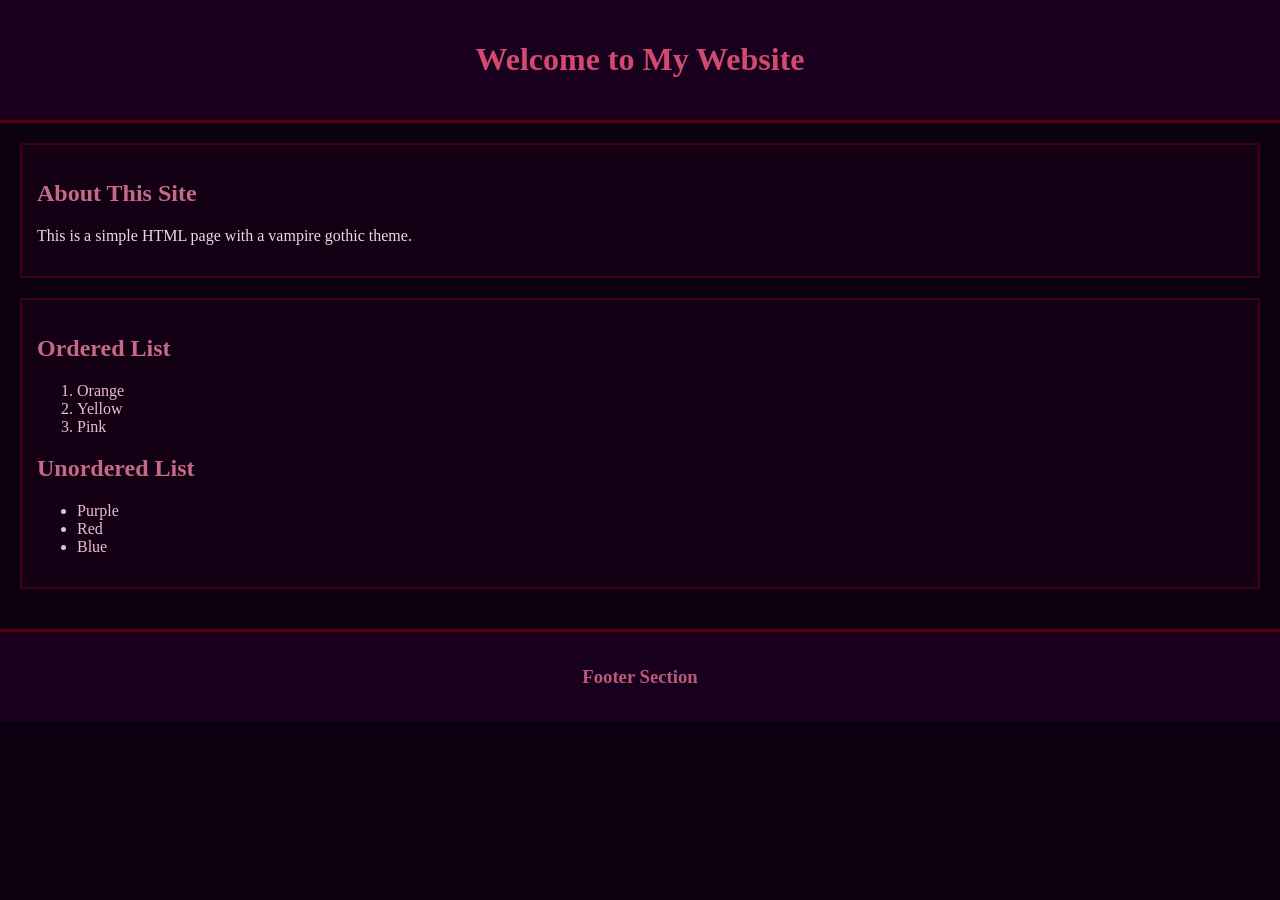
==== index.html @ 271f252b "Update index.html" ====
<!DOCTYPE html>
<html lang="en">

<!---------------------------------------------------------------------------
 
                      ,,
                     ,GG,
                     GIIG
                    Gl''lG
                   ;G'  'G;
                   GP    YG
                  oQ'    'Qo                 
   *TGGGGGGGGGGGGQQQ,    ,QQQGGGGGGGGGGGGP*   
      *TGo,        '*    *'        ,oGP*
         *TGo,      Phoebe        ,oGP*        
            *TGio,,        ,,oiGP*            
              ;GGT'        'TGG:
              GG'     ii     'GG             
             GG'     ,GG,     'GG             
            GG*     oGGGGo.    *GG            
           oG*   oGG*    *GGo.  *Go
          ;GG;oGG*          *GGo;GG;
         ,GGGT*                *TGGG,
         ""'                      '""

---------------------------------------------------------------------------->

<head>
    <title>Phoebe's Website</title>
    <meta charset="UTF-8">

    <style>

    body {
        cursor: url("http://static.tumblr.com/u5vz4xb/Nr3nyrum8/cursor1.png"), auto;

        background-color: #0b000f;
        color: #f2d6e1;

        font-family: Georgia, serif;

        margin: 0;
        padding: 0;
    }

    a, a:hover {
        cursor: url("http://static.tumblr.com/u5vz4xb/OUGnyrumc/cursor2.png"), auto;
    }

    header {
        background-color: #1a001f;

        border-bottom: 3px solid #5c0011;

        text-align: center;

        padding: 20px;
    }

    main {
        padding: 20px;
    }

    section {
        background-color: #140014;

        border: 2px solid #3d0010;

        padding: 15px;

        margin-bottom: 20px;
    }

    footer {
        background-color: #1a001f;

        border-top: 3px solid #5c0011;

        text-align: center;

        padding: 15px;
    }

    h1 {
        color: #d14b6e;
    }

    h2 {
        color: #c46a84;
    }

    h3 {
        color: #b85c76;
    }

    p {
        color: #f2d6e1;
    }

    li {
        color: #e8bfd0;
    }

    </style>

</head>

<body>

    <header>
        <h1>Welcome to My Website</h1>
    </header>

    <main>

        <section>

            <h2>About This Site</h2>

            <p>
                This is a simple HTML page with a vampire gothic theme.
            </p>

        </section>

        <section>

            <h2>Ordered List</h2>

            <!-- Ordered list of colors -->

            <ol>
                <li>Orange</li>
                <li>Yellow</li>
                <li>Pink</li>
            </ol>

            <h2>Unordered List</h2>

            <!-- Unordered list of colors -->

            <ul>
                <li>Purple</li>
                <li>Red</li>
                <li>Blue</li>
            </ul>

        </section>

    </main>

    <footer>
        <h3>Footer Section</h3>
    </footer>

</body>

</html>
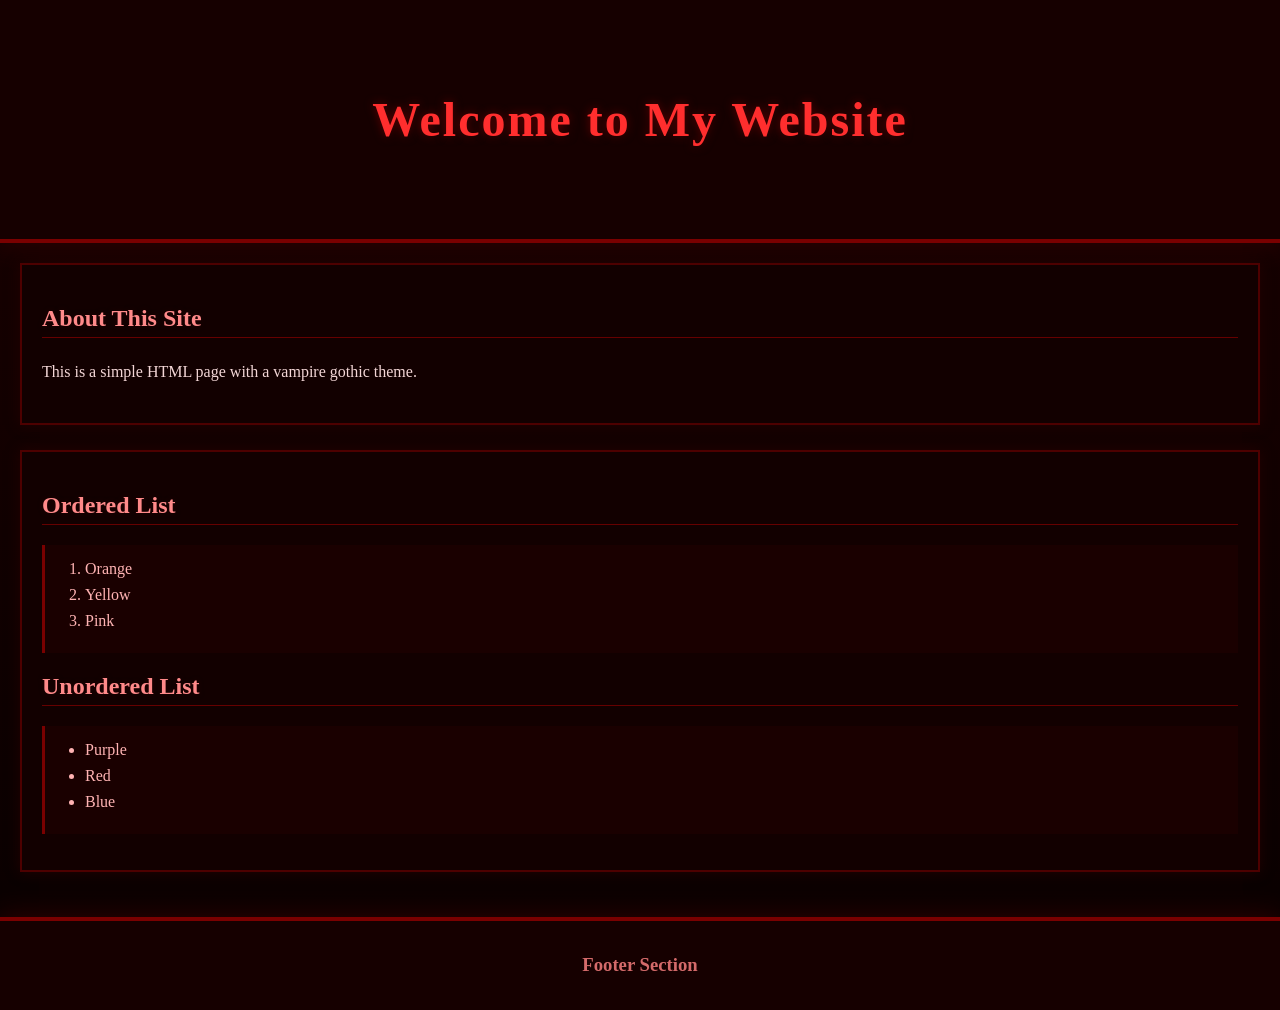
==== commit aa32e8a8: "Update index.html" ====
--- a/index.html
+++ b/index.html
@@ -26,83 +26,104 @@
 ---------------------------------------------------------------------------->
 
 <head>
+    <meta charset="UTF-8">
     <title>Phoebe's Website</title>
-    <meta charset="UTF-8">
 
     <style>
+        /* -----------------------------
+            GLOBAL STYLES
+        ------------------------------*/
 
-    body {
-        cursor: url("http://static.tumblr.com/u5vz4xb/Nr3nyrum8/cursor1.png"), auto;
+        body {
+            margin: 0;
+            padding: 0;
+            font-family: Georgia, serif;
+            color: #f3d6d6;
 
-        background-color: #0b000f;
-        color: #f2d6e1;
+            cursor: url("http://static.tumblr.com/u5vz4xb/Nr3nyrum8/cursor1.png"), auto;
 
-        font-family: Georgia, serif;
+            background: linear-gradient(to bottom, #1a0000, #090000);
+        }
 
-        margin: 0;
-        padding: 0;
-    }
+        a {
+            cursor: url("http://static.tumblr.com/u5vz4xb/OUGnyrumc/cursor2.png"), auto;
+        }
 
-    a, a:hover {
-        cursor: url("http://static.tumblr.com/u5vz4xb/OUGnyrumc/cursor2.png"), auto;
-    }
+        /* -----------------------------
+            LAYOUT
+        ------------------------------*/
 
-    header {
-        background-color: #1a001f;
+        header,
+        footer {
+            background: #160000;
+            text-align: center;
+            padding: 60px 20px;
+            box-shadow: 0 0 25px #300000;
+        }
 
-        border-bottom: 3px solid #5c0011;
+        header {
+            border-bottom: 4px solid #7a0000;
+        }
 
-        text-align: center;
+        footer {
+            border-top: 4px solid #7a0000;
+            padding: 15px;
+        }
 
-        padding: 20px;
-    }
+        main {
+            padding: 20px;
+        }
 
-    main {
-        padding: 20px;
-    }
+        section {
+            background: #120000;
+            border: 2px solid #4d0000;
+            padding: 20px;
+            margin-bottom: 25px;
+            box-shadow: 0 0 12px #220000;
+        }
 
-    section {
-        background-color: #140014;
+        /* -----------------------------
+            TYPOGRAPHY
+        ------------------------------*/
 
-        border: 2px solid #3d0010;
+        h1 {
+            font-size: 48px;
+            color: #ff2e2e;
+            letter-spacing: 2px;
+            text-shadow: 0 0 10px #660000, 2px 2px 6px #000;
+        }
 
-        padding: 15px;
+        h2 {
+            color: #ff8a8a;
+            border-bottom: 1px solid #660000;
+            padding-bottom: 5px;
+            text-shadow: 0 0 5px #220000;
+        }
 
-        margin-bottom: 20px;
-    }
+        h3 {
+            color: #d46a6a;
+        }
 
-    footer {
-        background-color: #1a001f;
+        p {
+            line-height: 1.8;
+        }
 
-        border-top: 3px solid #5c0011;
+        /* -----------------------------
+            LISTS
+        ------------------------------*/
 
-        text-align: center;
+        ol,
+        ul {
+            background: #1a0000;
+            padding: 15px 40px;
+            border-left: 3px solid #7a0000;
+        }
 
-        padding: 15px;
-    }
-
-    h1 {
-        color: #d14b6e;
-    }
-
-    h2 {
-        color: #c46a84;
-    }
-
-    h3 {
-        color: #b85c76;
-    }
-
-    p {
-        color: #f2d6e1;
-    }
-
-    li {
-        color: #e8bfd0;
-    }
-
+        li {
+            color: #ffb3b3;
+            margin-bottom: 8px;
+        }
     </style>
-
 </head>
 
 <body>
@@ -114,21 +135,12 @@
     <main>
 
         <section>
-
             <h2>About This Site</h2>
-
-            <p>
-                This is a simple HTML page with a vampire gothic theme.
-            </p>
-
+            <p>This is a simple HTML page with a vampire gothic theme.</p>
         </section>
 
         <section>
-
             <h2>Ordered List</h2>
-
-            <!-- Ordered list of colors -->
-
             <ol>
                 <li>Orange</li>
                 <li>Yellow</li>
@@ -136,15 +148,11 @@
             </ol>
 
             <h2>Unordered List</h2>
-
-            <!-- Unordered list of colors -->
-
             <ul>
                 <li>Purple</li>
                 <li>Red</li>
                 <li>Blue</li>
             </ul>
-
         </section>
 
     </main>
@@ -154,5 +162,4 @@
     </footer>
 
 </body>
-
 </html>
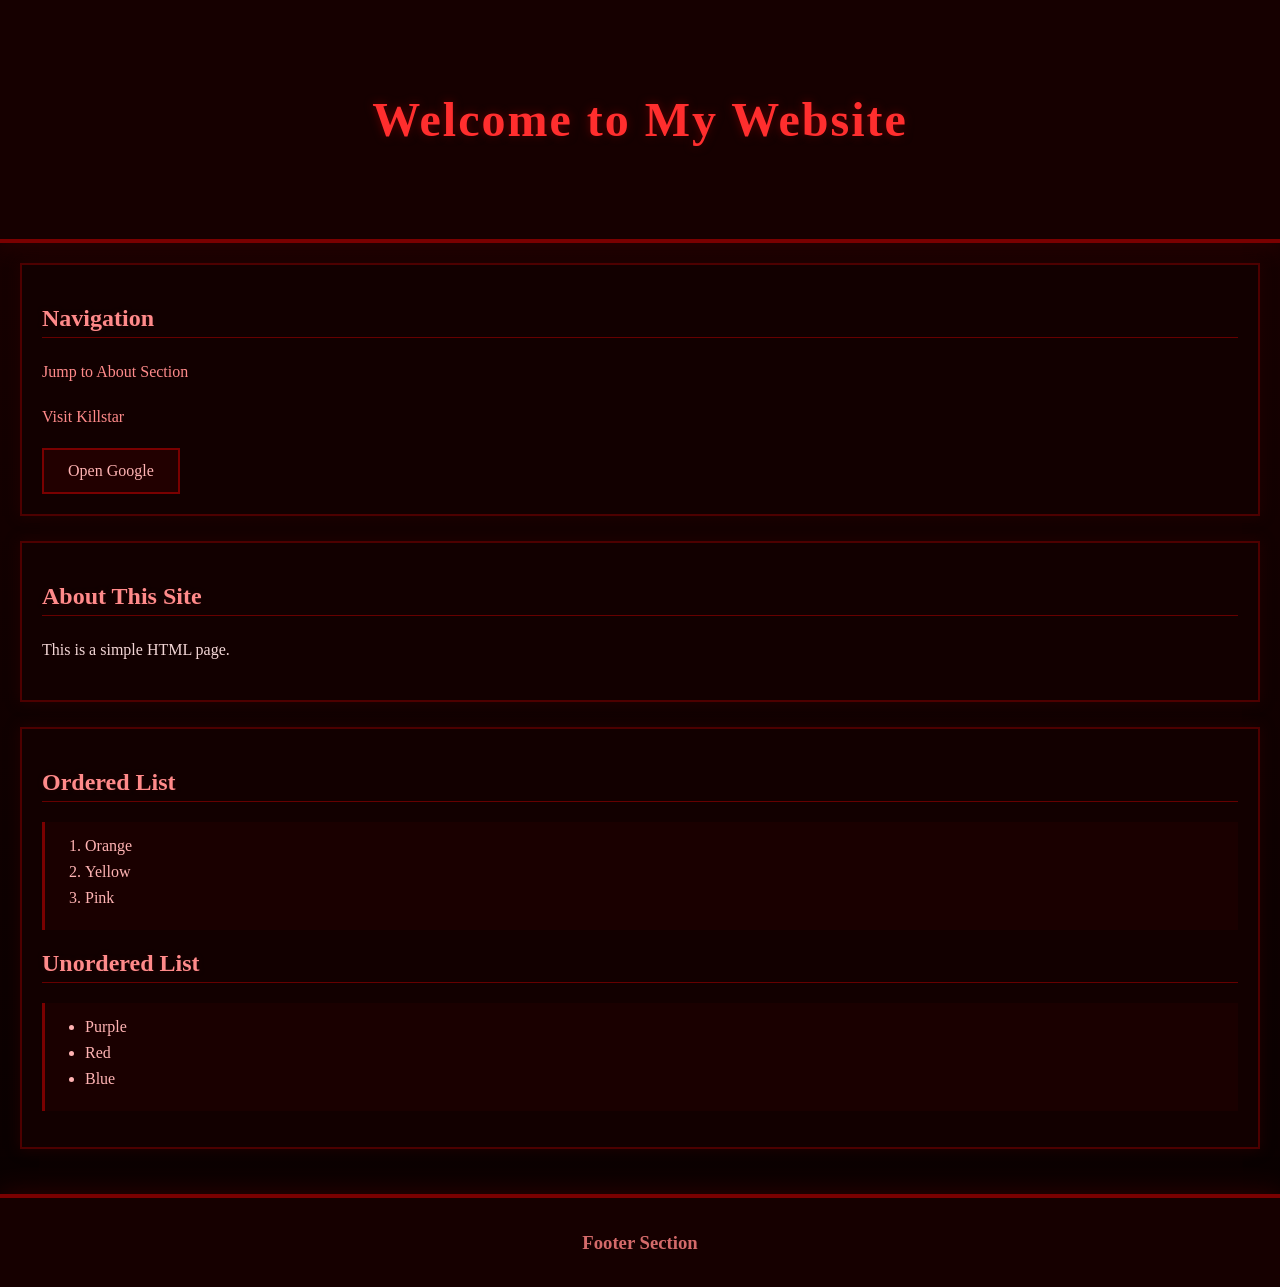
==== commit fc504a53: "Update index.html" ====
--- a/index.html
+++ b/index.html
@@ -26,13 +26,19 @@
 ---------------------------------------------------------------------------->
 
 <head>
+
+    <!-- ==========================================================
+                            PAGE INFORMATION
+    =========================================================== -->
+
     <meta charset="UTF-8">
     <title>Phoebe's Website</title>
 
     <style>
-        /* -----------------------------
-            GLOBAL STYLES
-        ------------------------------*/
+
+        /* ==========================================================
+                            GLOBAL STYLES
+        ========================================================== */
 
         body {
             margin: 0;
@@ -45,19 +51,60 @@
             background: linear-gradient(to bottom, #1a0000, #090000);
         }
 
+        /* ==========================================================
+                            LINKS
+        ========================================================== */
+
         a {
+            color: #ff8a8a;
+            text-decoration: none;
+
             cursor: url("http://static.tumblr.com/u5vz4xb/OUGnyrumc/cursor2.png"), auto;
-        }
-
-        /* -----------------------------
-            LAYOUT
-        ------------------------------*/
+
+            transition: 0.3s;
+        }
+
+        a:hover {
+            color: #ff2e2e;
+            text-shadow: 0 0 8px #ff2e2e;
+        }
+
+        /* ==========================================================
+                            BUTTONS
+        ========================================================== */
+
+        button {
+            background: #220000;
+            color: #ffb3b3;
+
+            border: 2px solid #7a0000;
+
+            padding: 12px 24px;
+
+            font-family: Georgia, serif;
+            font-size: 16px;
+
+            cursor: pointer;
+
+            transition: 0.3s;
+        }
+
+        button:hover {
+            background: #7a0000;
+            box-shadow: 0 0 12px #ff2e2e;
+        }
+
+        /* ==========================================================
+                            LAYOUT
+        ========================================================== */
 
         header,
         footer {
             background: #160000;
             text-align: center;
+
             padding: 60px 20px;
+
             box-shadow: 0 0 25px #300000;
         }
 
@@ -76,27 +123,38 @@
 
         section {
             background: #120000;
+
             border: 2px solid #4d0000;
+
             padding: 20px;
             margin-bottom: 25px;
+
             box-shadow: 0 0 12px #220000;
         }
 
-        /* -----------------------------
-            TYPOGRAPHY
-        ------------------------------*/
+        /* ==========================================================
+                            TYPOGRAPHY
+        ========================================================== */
 
         h1 {
             font-size: 48px;
+
             color: #ff2e2e;
+
             letter-spacing: 2px;
-            text-shadow: 0 0 10px #660000, 2px 2px 6px #000;
+
+            text-shadow:
+                0 0 10px #660000,
+                2px 2px 6px #000;
         }
 
         h2 {
             color: #ff8a8a;
+
             border-bottom: 1px solid #660000;
+
             padding-bottom: 5px;
+
             text-shadow: 0 0 5px #220000;
         }
 
@@ -108,14 +166,16 @@
             line-height: 1.8;
         }
 
-        /* -----------------------------
-            LISTS
-        ------------------------------*/
+        /* ==========================================================
+                            LISTS
+        ========================================================== */
 
         ol,
         ul {
             background: #1a0000;
+
             padding: 15px 40px;
+
             border-left: 3px solid #7a0000;
         }
 
@@ -123,24 +183,60 @@
             color: #ffb3b3;
             margin-bottom: 8px;
         }
+
     </style>
+
 </head>
 
 <body>
+
+    <!-- ==========================================================
+                            HEADER
+    =========================================================== -->
 
     <header>
         <h1>Welcome to My Website</h1>
     </header>
 
+    <!-- ==========================================================
+                            MAIN CONTENT
+    =========================================================== -->
+
     <main>
 
+        <!-- Navigation Section -->
+
         <section>
+            <h2>Navigation</h2>
+
+            <p>
+                <a href="#about">Jump to About Section</a>
+            </p>
+
+            <p>
+                <a href="https://www.killstar.com" target="_blank">
+                    Visit Killstar
+                </a>
+            </p>
+
+            <button onclick="window.open('https://www.google.com', '_blank')">
+                Open Google
+            </button>
+        </section>
+
+        <!-- About Section -->
+
+        <section id="about">
             <h2>About This Site</h2>
-            <p>This is a simple HTML page with a vampire gothic theme.</p>
+            <p>This is a simple HTML page.</p>
         </section>
 
+        <!-- Lists Section -->
+
         <section>
+
             <h2>Ordered List</h2>
+
             <ol>
                 <li>Orange</li>
                 <li>Yellow</li>
@@ -148,18 +244,25 @@
             </ol>
 
             <h2>Unordered List</h2>
+
             <ul>
                 <li>Purple</li>
                 <li>Red</li>
                 <li>Blue</li>
             </ul>
+
         </section>
 
     </main>
+
+    <!-- ==========================================================
+                            FOOTER
+    =========================================================== -->
 
     <footer>
         <h3>Footer Section</h3>
     </footer>
 
 </body>
+
 </html>
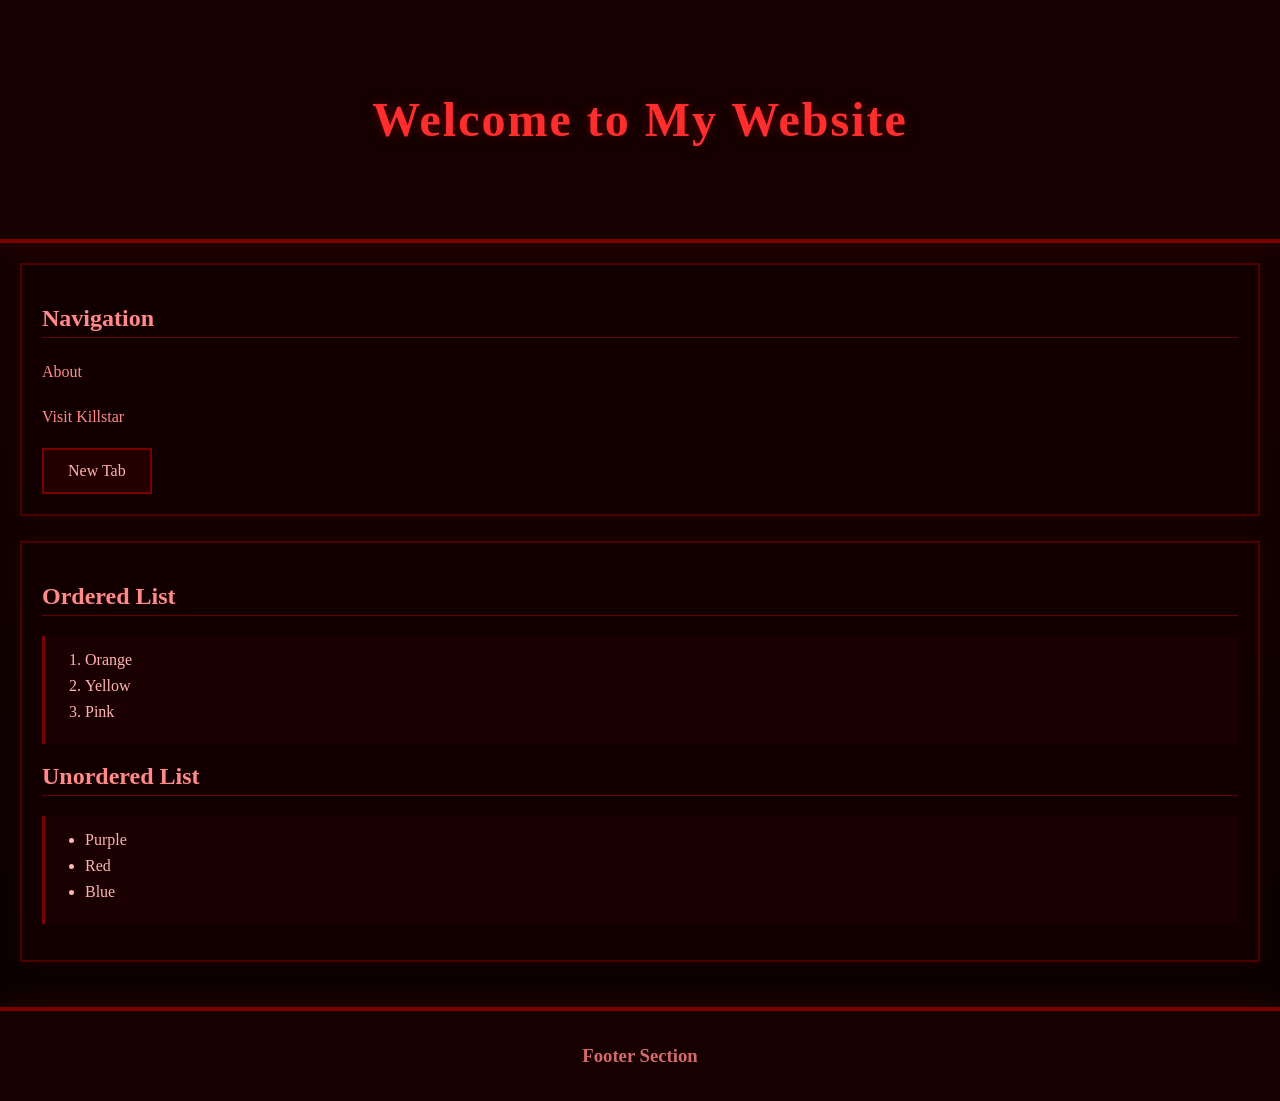
==== commit 401ba32c: "Fix stylesheet loading and page layout" ====
--- a/index.html
+++ b/index.html
@@ -33,158 +33,8 @@
 
     <meta charset="UTF-8">
     <title>Phoebe's Website</title>
-
-    <style>
-
-        /* ==========================================================
-                            GLOBAL STYLES
-        ========================================================== */
-
-        body {
-            margin: 0;
-            padding: 0;
-            font-family: Georgia, serif;
-            color: #f3d6d6;
-
-            cursor: url("http://static.tumblr.com/u5vz4xb/Nr3nyrum8/cursor1.png"), auto;
-
-            background: linear-gradient(to bottom, #1a0000, #090000);
-        }
-
-        /* ==========================================================
-                            LINKS
-        ========================================================== */
-
-        a {
-            color: #ff8a8a;
-            text-decoration: none;
-
-            cursor: url("http://static.tumblr.com/u5vz4xb/OUGnyrumc/cursor2.png"), auto;
-
-            transition: 0.3s;
-        }
-
-        a:hover {
-            color: #ff2e2e;
-            text-shadow: 0 0 8px #ff2e2e;
-        }
-
-        /* ==========================================================
-                            BUTTONS
-        ========================================================== */
-
-        button {
-            background: #220000;
-            color: #ffb3b3;
-
-            border: 2px solid #7a0000;
-
-            padding: 12px 24px;
-
-            font-family: Georgia, serif;
-            font-size: 16px;
-
-            cursor: pointer;
-
-            transition: 0.3s;
-        }
-
-        button:hover {
-            background: #7a0000;
-            box-shadow: 0 0 12px #ff2e2e;
-        }
-
-        /* ==========================================================
-                            LAYOUT
-        ========================================================== */
-
-        header,
-        footer {
-            background: #160000;
-            text-align: center;
-
-            padding: 60px 20px;
-
-            box-shadow: 0 0 25px #300000;
-        }
-
-        header {
-            border-bottom: 4px solid #7a0000;
-        }
-
-        footer {
-            border-top: 4px solid #7a0000;
-            padding: 15px;
-        }
-
-        main {
-            padding: 20px;
-        }
-
-        section {
-            background: #120000;
-
-            border: 2px solid #4d0000;
-
-            padding: 20px;
-            margin-bottom: 25px;
-
-            box-shadow: 0 0 12px #220000;
-        }
-
-        /* ==========================================================
-                            TYPOGRAPHY
-        ========================================================== */
-
-        h1 {
-            font-size: 48px;
-
-            color: #ff2e2e;
-
-            letter-spacing: 2px;
-
-            text-shadow:
-                0 0 10px #660000,
-                2px 2px 6px #000;
-        }
-
-        h2 {
-            color: #ff8a8a;
-
-            border-bottom: 1px solid #660000;
-
-            padding-bottom: 5px;
-
-            text-shadow: 0 0 5px #220000;
-        }
-
-        h3 {
-            color: #d46a6a;
-        }
-
-        p {
-            line-height: 1.8;
-        }
-
-        /* ==========================================================
-                            LISTS
-        ========================================================== */
-
-        ol,
-        ul {
-            background: #1a0000;
-
-            padding: 15px 40px;
-
-            border-left: 3px solid #7a0000;
-        }
-
-        li {
-            color: #ffb3b3;
-            margin-bottom: 8px;
-        }
-
-    </style>
+    <link rel="stylesheet" href="style.css">
+    
 
 </head>
 
@@ -210,7 +60,7 @@
             <h2>Navigation</h2>
 
             <p>
-                <a href="#about">Jump to About Section</a>
+                <a href="about.html">About</a>
             </p>
 
             <p>
@@ -220,16 +70,11 @@
             </p>
 
             <button onclick="window.open('https://www.google.com', '_blank')">
-                Open Google
+                New Tab
             </button>
         </section>
 
-        <!-- About Section -->
 
-        <section id="about">
-            <h2>About This Site</h2>
-            <p>This is a simple HTML page.</p>
-        </section>
 
         <!-- Lists Section -->
 
--- a/style.css
+++ b/style.css
@@ -0,0 +1,105 @@
+/* GLOBAL STYLES */
+body {
+    margin: 0;
+    padding: 0;
+    font-family: Georgia, serif;
+    color: #f3d6d6;
+    cursor: url("http://static.tumblr.com/u5vz4xb/Nr3nyrum8/cursor1.png"), auto;
+    background: linear-gradient(to bottom, #1a0000, #090000);
+}
+
+/* LINKS */
+a {
+    color: #ff8a8a;
+    text-decoration: none;
+    cursor: url("http://static.tumblr.com/u5vz4xb/OUGnyrumc/cursor2.png"), auto;
+    transition: 0.3s;
+}
+
+a:hover {
+    color: #ff2e2e;
+    text-shadow: 0 0 8px #ff2e2e;
+}
+
+/* BUTTONS */
+button {
+    background: #220000;
+    color: #ffb3b3;
+    border: 2px solid #7a0000;
+    padding: 12px 24px;
+    font-family: Georgia, serif;
+    font-size: 16px;
+    cursor: pointer;
+    transition: 0.3s;
+}
+
+button:hover {
+    background: #7a0000;
+    box-shadow: 0 0 12px #ff2e2e;
+}
+
+/* LAYOUT */
+header,
+footer {
+    background: #160000;
+    text-align: center;
+    padding: 60px 20px;
+    box-shadow: 0 0 25px #300000;
+}
+
+header {
+    border-bottom: 4px solid #7a0000;
+}
+
+footer {
+    border-top: 4px solid #7a0000;
+    padding: 15px;
+}
+
+main {
+    padding: 20px;
+}
+
+section {
+    background: #120000;
+    border: 2px solid #4d0000;
+    padding: 20px;
+    margin-bottom: 25px;
+    box-shadow: 0 0 12px #220000;
+}
+
+/* TYPOGRAPHY */
+h1 {
+    font-size: 48px;
+    color: #ff2e2e;
+    letter-spacing: 2px;
+    text-shadow: 0 0 10px #660000, 2px 2px 6px #000;
+}
+
+h2 {
+    color: #ff8a8a;
+    border-bottom: 1px solid #660000;
+    padding-bottom: 5px;
+    text-shadow: 0 0 5px #220000;
+}
+
+h3 {
+    color: #d46a6a;
+}
+
+p {
+    line-height: 1.8;
+}
+
+/* LISTS */
+ol,
+ul {
+    background: #1a0000;
+    padding: 15px 40px;
+    border-left: 3px solid #7a0000;
+}
+
+li {
+    color: #ffb3b3;
+    margin-bottom: 8px;
+}
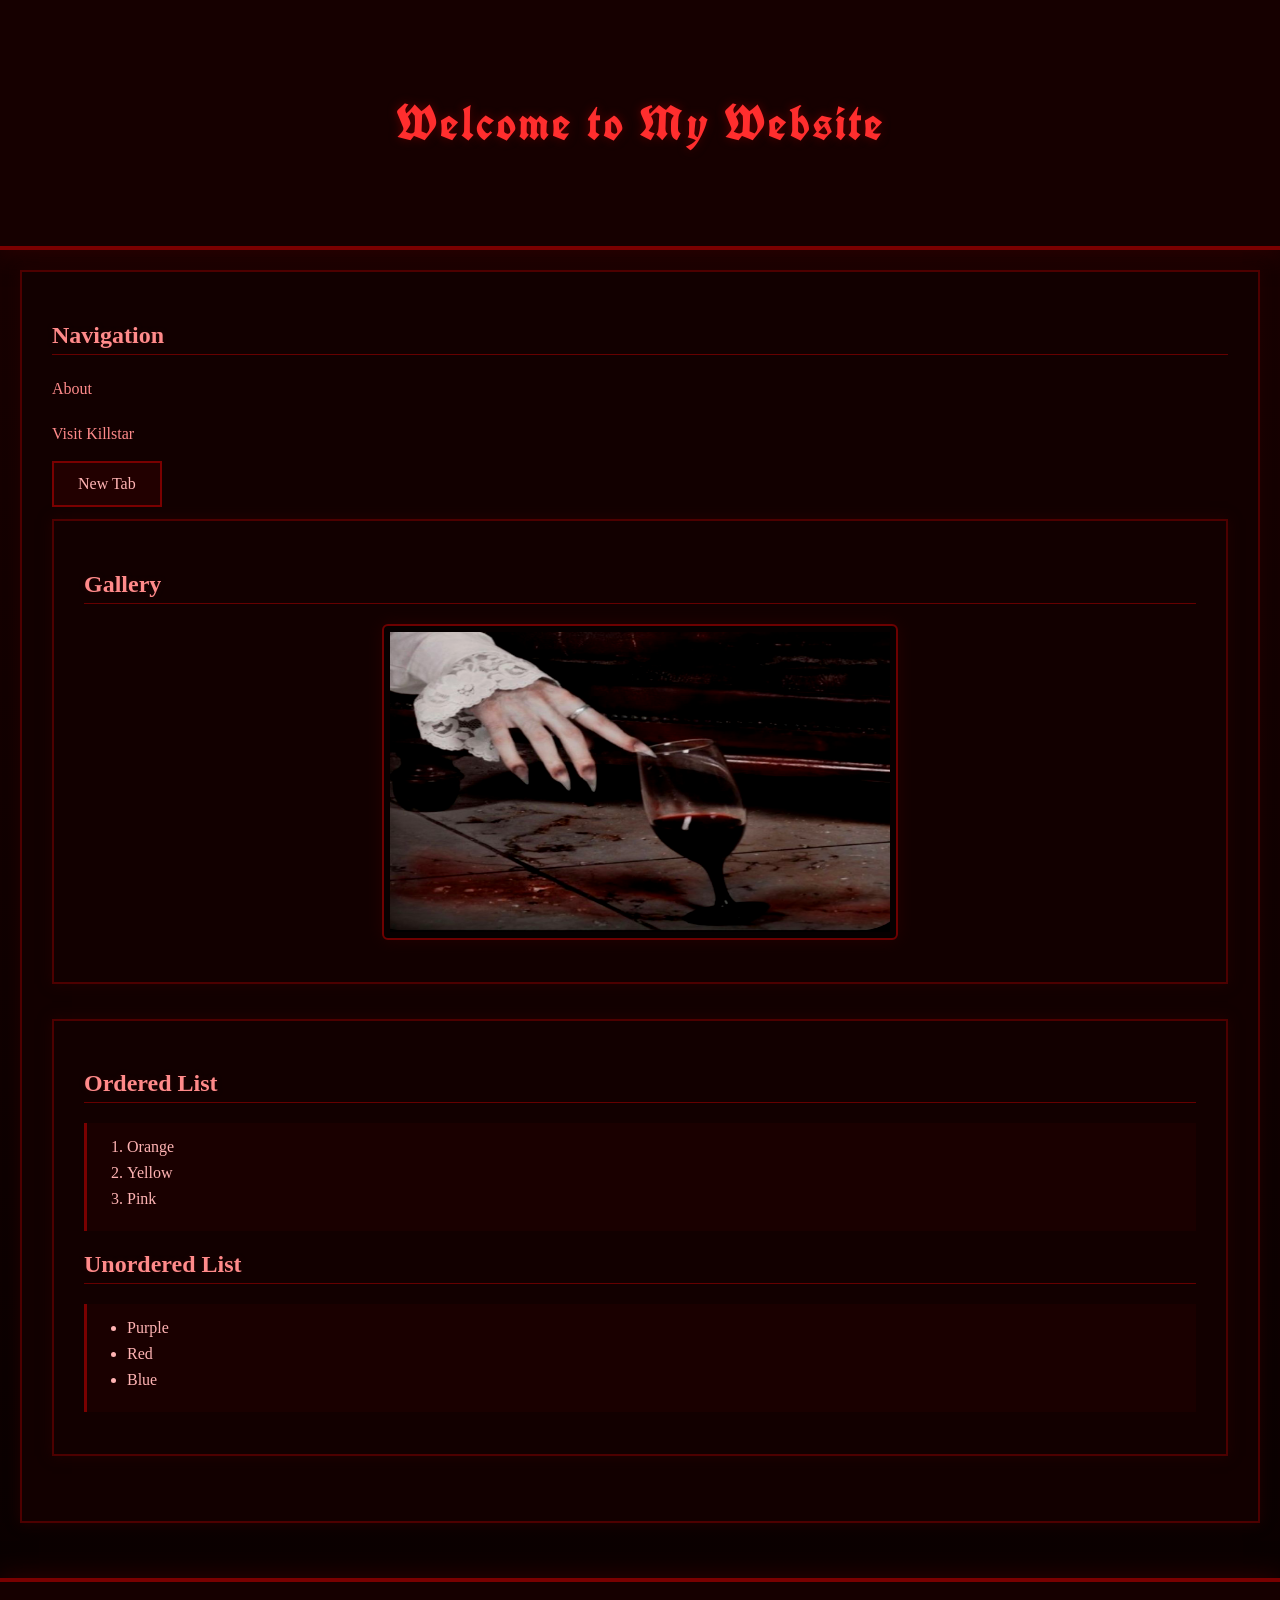
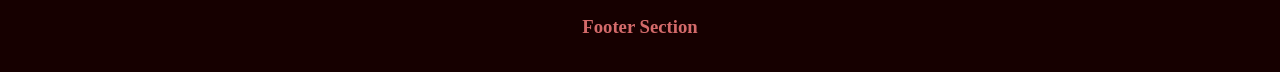
==== commit 07ca28e4: "image and css tweaks" ====
--- a/index.html
+++ b/index.html
@@ -34,6 +34,7 @@
     <meta charset="UTF-8">
     <title>Phoebe's Website</title>
     <link rel="stylesheet" href="style.css">
+    <link href="https://fonts.googleapis.com/css2?family=UnifrakturCook:wght@700&display=swap" rel="stylesheet">
     
 
 </head>
@@ -72,6 +73,11 @@
             <button onclick="window.open('https://www.google.com', '_blank')">
                 New Tab
             </button>
+            <!-- 🖤 IMAGE -->
+             <section>
+        <h2>Gallery</h2>
+
+        <img src="images/wine.jpg" alt="sweet nectar" width="500" height="300">
         </section>
 
 
--- a/style.css
+++ b/style.css
@@ -102,4 +102,51 @@
 li {
     color: #ffb3b3;
     margin-bottom: 8px;
+
+}
+body {
+    font-family: 'Cinzel Decorative', Georgia, serif;
+}
+
+h1 {
+    font-family: 'UnifrakturCook', serif;
+}
+
+img {
+    border: 3px solid #4d0000;
+    padding: 6px;
+    background: #120000;
+    box-shadow: 0 0 20px #220000;
+}
+
+img:hover {
+    transform: scale(1.03);
+    box-shadow: 0 0 25px #ff2e2e;
+    filter: contrast(1.2) brightness(1);
+}
+
+img {
+    border: 2px solid #7a0000;
+    box-shadow: 0 0 15px #300000;
+    filter: contrast(1.1) brightness(0.9);
+    border-radius: 6px;
+    transition: 0.3s ease;
+}
+
+section {
+    padding: 30px;
+    margin-bottom: 35px;
+}
+
+img {
+    display: block;
+    margin: 15px auto;
+}
+
+section p,
+section button,
+section img,
+section ol,
+section ul {
+    margin-bottom: 12px;
 }
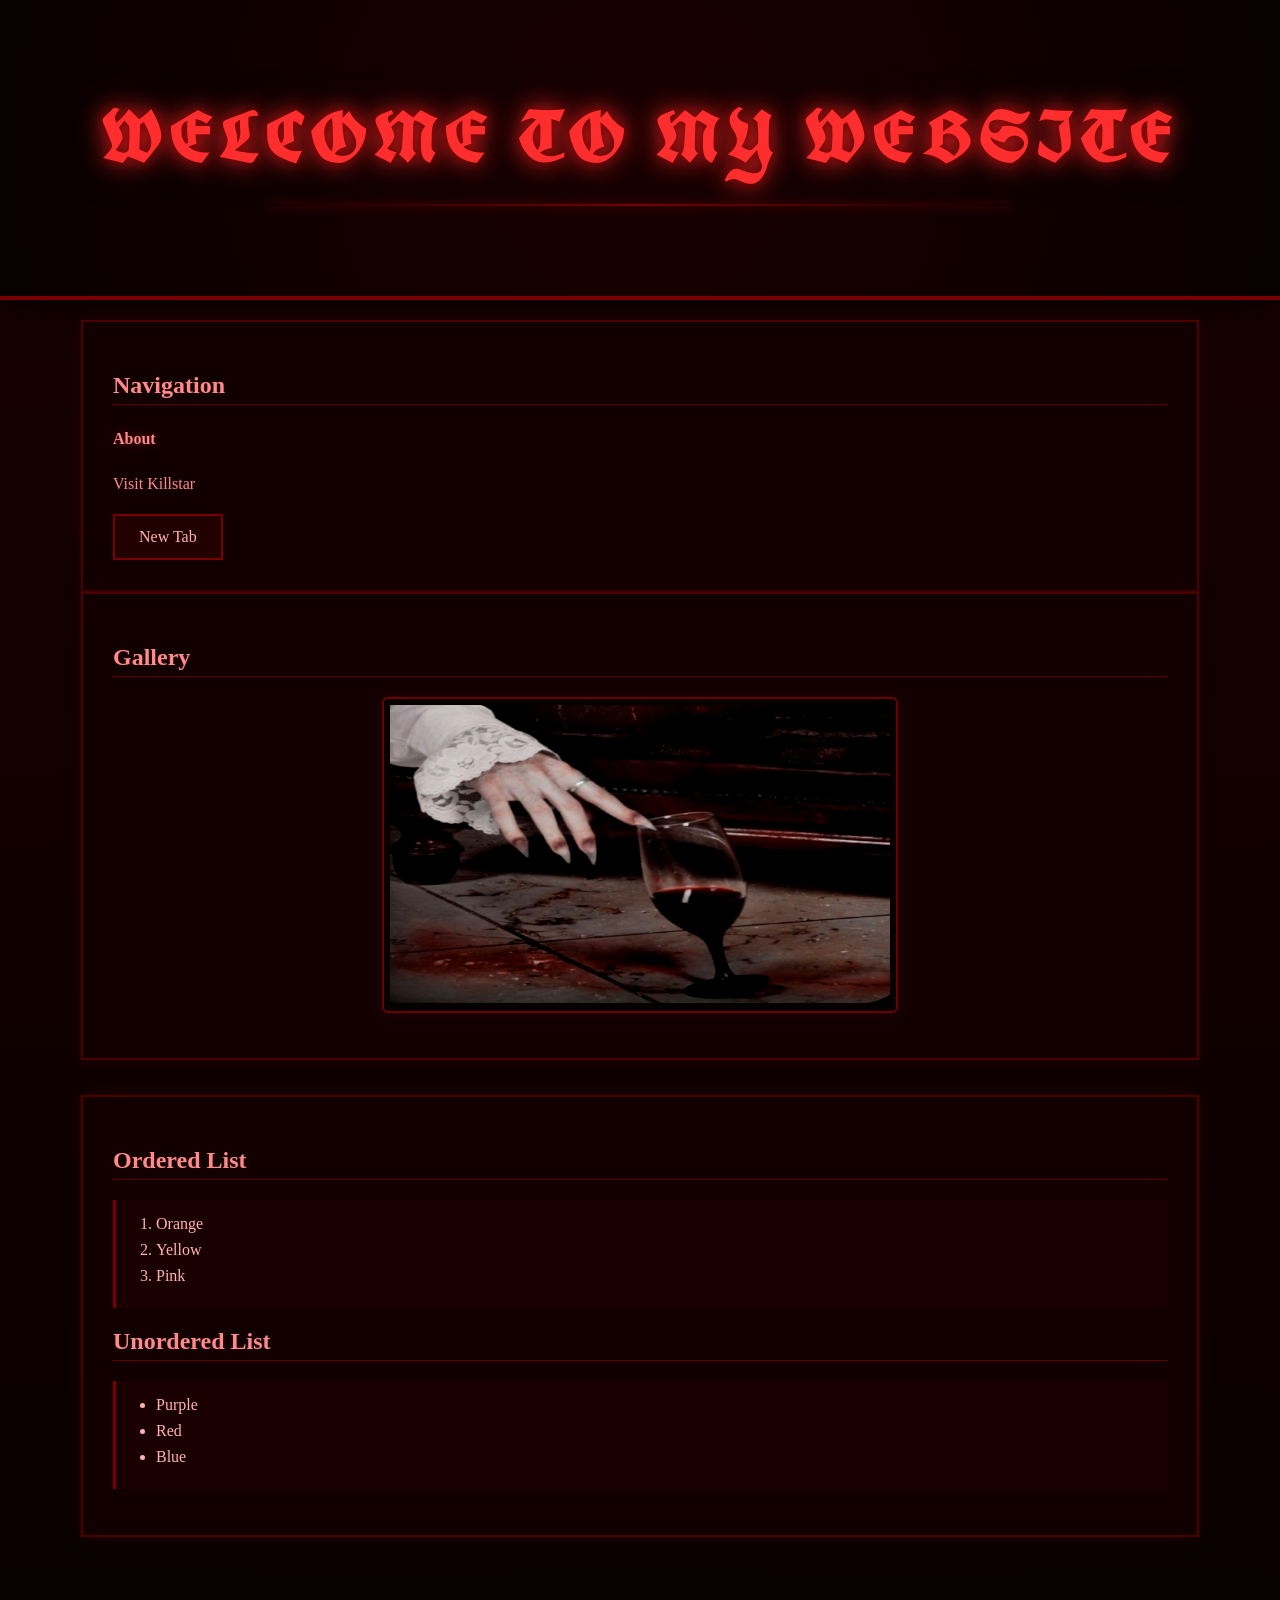
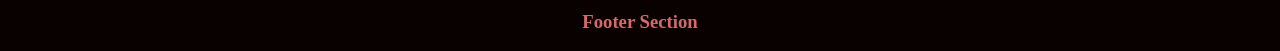
==== commit 580144c8: "index and style update ID selector, class selector width and height in percent.  css change to heade" ====
--- a/index.html
+++ b/index.html
@@ -2,7 +2,7 @@
 <html lang="en">
 
 <!---------------------------------------------------------------------------
- 
+
                       ,,
                      ,GG,
                      GIIG
@@ -21,7 +21,7 @@
            oG*   oGG*    *GGo.  *Go
           ;GG;oGG*          *GGo;GG;
          ,GGGT*                *TGGG,
-         ""'                      '""
+         ""'                      '""  
 
 ---------------------------------------------------------------------------->
 
@@ -35,7 +35,6 @@
     <title>Phoebe's Website</title>
     <link rel="stylesheet" href="style.css">
     <link href="https://fonts.googleapis.com/css2?family=UnifrakturCook:wght@700&display=swap" rel="stylesheet">
-    
 
 </head>
 
@@ -46,7 +45,7 @@
     =========================================================== -->
 
     <header>
-        <h1>Welcome to My Website</h1>
+        <h1 id="main-title">Welcome to My Website</h1>
     </header>
 
     <!-- ==========================================================
@@ -57,10 +56,11 @@
 
         <!-- Navigation Section -->
 
-        <section>
+        <section class="container">
+
             <h2>Navigation</h2>
 
-            <p>
+            <p class="gothic-accent">
                 <a href="about.html">About</a>
             </p>
 
@@ -73,14 +73,18 @@
             <button onclick="window.open('https://www.google.com', '_blank')">
                 New Tab
             </button>
-            <!-- 🖤 IMAGE -->
-             <section>
-        <h2>Gallery</h2>
 
-        <img src="images/wine.jpg" alt="sweet nectar" width="500" height="300">
         </section>
 
+        <!-- Gallery Section -->
 
+        <section>
+
+            <h2>Gallery</h2>
+
+            <img src="images/wine.jpg" alt="sweet nectar" width="500" height="300">
+
+        </section>
 
         <!-- Lists Section -->
 
--- a/style.css
+++ b/style.css
@@ -1,4 +1,6 @@
-/* GLOBAL STYLES */
+/* =========================
+   GLOBAL STYLES
+========================= */
 body {
     margin: 0;
     padding: 0;
@@ -6,9 +8,12 @@
     color: #f3d6d6;
     cursor: url("http://static.tumblr.com/u5vz4xb/Nr3nyrum8/cursor1.png"), auto;
     background: linear-gradient(to bottom, #1a0000, #090000);
+    text-align: center;
 }
 
-/* LINKS */
+/* =========================
+   LINKS
+========================= */
 a {
     color: #ff8a8a;
     text-decoration: none;
@@ -21,7 +26,9 @@
     text-shadow: 0 0 8px #ff2e2e;
 }
 
-/* BUTTONS */
+/* =========================
+   BUTTONS
+========================= */
 button {
     background: #220000;
     color: #ffb3b3;
@@ -38,44 +45,64 @@
     box-shadow: 0 0 12px #ff2e2e;
 }
 
-/* LAYOUT */
-header,
-footer {
-    background: #160000;
+/* =========================
+   HEADER 
+========================= */
+header {
+    background: radial-gradient(circle at center, #1a0000 0%, #090000 100%);
     text-align: center;
-    padding: 60px 20px;
-    box-shadow: 0 0 25px #300000;
-}
-
-header {
+    padding: 90px 20px;
+    box-shadow: 0 0 40px #000;
     border-bottom: 4px solid #7a0000;
 }
 
-footer {
-    border-top: 4px solid #7a0000;
-    padding: 15px;
+/* MAIN TITLE */
+#main-title {
+    font-family: 'UnifrakturCook', serif;
+    font-size: 72px;
+    letter-spacing: 6px;
+    color: #ff2e2e;
+    text-transform: uppercase;
+    text-shadow:
+        0 0 10px #7a0000,
+        0 0 25px #ff2e2e,
+        0 0 40px #300000;
+    margin: 0;
 }
 
+/*SUB-GLOW EFFECT (if tagline gets added) */
+header::after {
+    content: "";
+    display: block;
+    width: 60%;
+    height: 2px;
+    margin: 20px auto 0;
+    background: linear-gradient(to right, transparent, #7a0000, transparent);
+    box-shadow: 0 0 10px #7a0000;
+}
+
+/* =========================
+   MAIN LAYOUT
+========================= */
 main {
     padding: 20px;
 }
 
+/* SECTIONS */
 section {
+    width: 85%;
+    height: auto;
+    margin: 0 auto 35px auto;
     background: #120000;
     border: 2px solid #4d0000;
-    padding: 20px;
-    margin-bottom: 25px;
+    padding: 30px;
     box-shadow: 0 0 12px #220000;
+    text-align: left;
 }
 
-/* TYPOGRAPHY */
-h1 {
-    font-size: 48px;
-    color: #ff2e2e;
-    letter-spacing: 2px;
-    text-shadow: 0 0 10px #660000, 2px 2px 6px #000;
-}
-
+/* =========================
+   TYPOGRAPHY
+========================= */
 h2 {
     color: #ff8a8a;
     border-bottom: 1px solid #660000;
@@ -91,7 +118,27 @@
     line-height: 1.8;
 }
 
-/* LISTS */
+/* CLASS SELECTOR */
+.gothic-accent {
+    color: #ff2e2e;
+    font-weight: bold;
+    text-shadow: 0 0 10px #7a0000;
+}
+
+/* =========================
+   STRONG ELEMENT
+========================= */
+strong {
+    font-weight: 900;
+    color: #ff2e2e;
+    text-transform: uppercase;
+    letter-spacing: 2px;
+    text-shadow: 0 0 10px #7a0000, 0 0 20px #300000;
+}
+
+/* =========================
+   LISTS
+========================= */
 ol,
 ul {
     background: #1a0000;
@@ -102,21 +149,21 @@
 li {
     color: #ffb3b3;
     margin-bottom: 8px;
-
-}
-body {
-    font-family: 'Cinzel Decorative', Georgia, serif;
 }
 
-h1 {
-    font-family: 'UnifrakturCook', serif;
-}
-
+/* =========================
+   IMAGES
+========================= */
 img {
-    border: 3px solid #4d0000;
+    border: 2px solid #7a0000;
     padding: 6px;
     background: #120000;
-    box-shadow: 0 0 20px #220000;
+    box-shadow: 0 0 15px #300000;
+    filter: contrast(1.1) brightness(0.9);
+    border-radius: 6px;
+    display: block;
+    margin: 15px auto;
+    transition: 0.3s ease;
 }
 
 img:hover {
@@ -125,28 +172,26 @@
     filter: contrast(1.2) brightness(1);
 }
 
-img {
-    border: 2px solid #7a0000;
-    box-shadow: 0 0 15px #300000;
-    filter: contrast(1.1) brightness(0.9);
-    border-radius: 6px;
-    transition: 0.3s ease;
+/* =========================
+   ID SELECTOR
+========================= */
+#main-title {
+    font-family: 'UnifrakturCook', serif;
+    font-size: 72px;
+    letter-spacing: 6px;
+    color: #ff2e2e;
+    text-transform: uppercase;
+    text-shadow:
+        0 0 10px #7a0000,
+        0 0 25px #ff2e2e,
+        0 0 40px #300000;
+    margin: 0;
 }
 
-section {
-    padding: 30px;
-    margin-bottom: 35px;
-}
-
-img {
-    display: block;
-    margin: 15px auto;
-}
-
-section p,
-section button,
-section img,
-section ol,
-section ul {
-    margin-bottom: 12px;
+/* =========================
+   OPTIONAL CONTAINER
+========================= */
+.container {
+    width: 85%;
+    margin: 0 auto;
 }
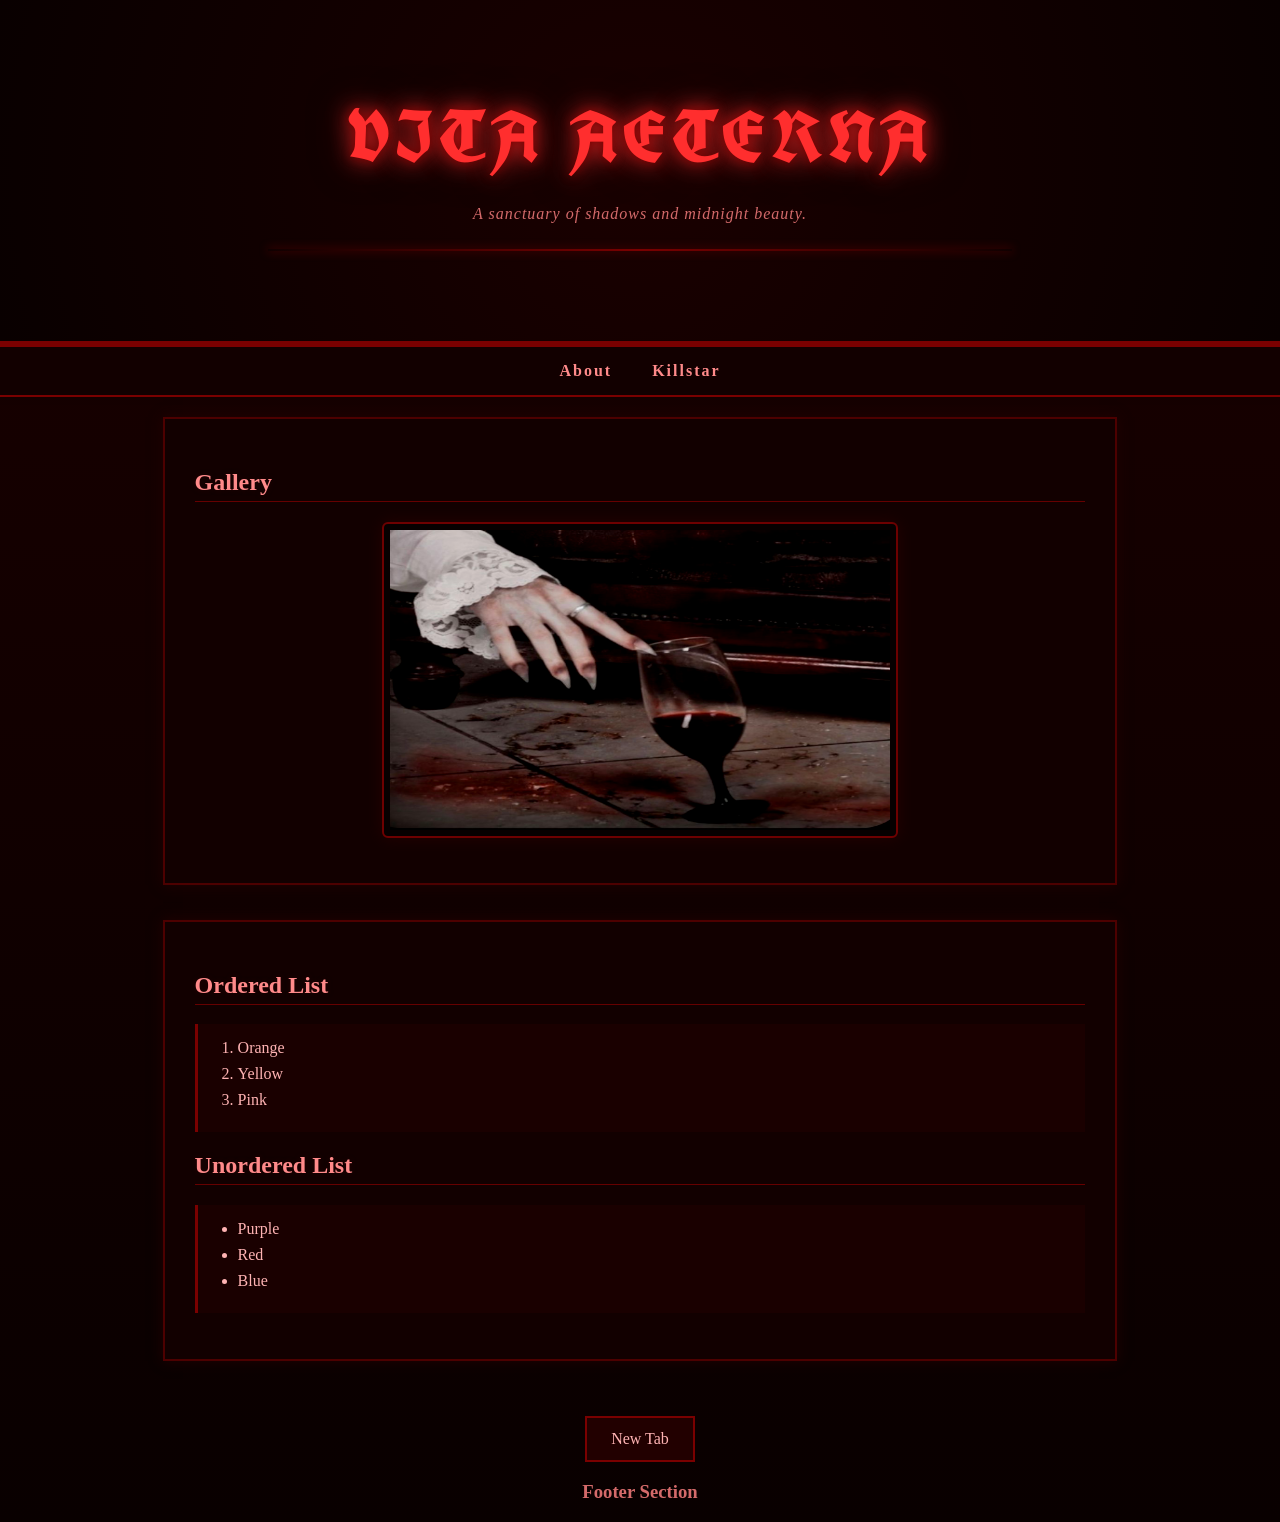
==== commit ce1f172a: "Vita Aeterna" ====
--- a/index.html
+++ b/index.html
@@ -32,7 +32,7 @@
     =========================================================== -->
 
     <meta charset="UTF-8">
-    <title>Phoebe's Website</title>
+    <title>Vita Aeterna</title>
     <link rel="stylesheet" href="style.css">
     <link href="https://fonts.googleapis.com/css2?family=UnifrakturCook:wght@700&display=swap" rel="stylesheet">
 
@@ -45,70 +45,81 @@
     =========================================================== -->
 
     <header>
-        <h1 id="main-title">Welcome to My Website</h1>
+        <h1 id="main-title">Vita Aeterna</h1>
+
+        <p>
+            <em>A sanctuary of shadows and midnight beauty.</em>
+        </p>
     </header>
 
     <!-- ==========================================================
-                            MAIN CONTENT
+                        NAVIGATION BAR (FULL WIDTH)
     =========================================================== -->
 
-    <main>
+    <nav class="nav-bar">
 
-        <!-- Navigation Section -->
+        <a href="about.html" data-text="ABOUT">About</a>
 
-        <section class="container">
+        <a href="https://www.killstar.com" target="_blank" data-text="KILLSTAR">
+            Killstar
+        </a>
 
-            <h2>Navigation</h2>
+    </nav>
 
-            <p class="gothic-accent">
-                <a href="about.html">About</a>
-            </p>
+    <!-- ==========================================================
+                        CONTENT WRAPPER (DIV)
+    =========================================================== -->
 
-            <p>
-                <a href="https://www.killstar.com" target="_blank">
-                    Visit Killstar
-                </a>
-            </p>
+    <div class="gothic-wrapper">
 
-            <button onclick="window.open('https://www.google.com', '_blank')">
-                New Tab
-            </button>
+        <!-- ==========================================================
+                            MAIN CONTENT
+        =========================================================== -->
 
-        </section>
+        <main>
 
-        <!-- Gallery Section -->
+            <!-- Gallery Section -->
 
-        <section>
+            <section>
 
-            <h2>Gallery</h2>
+                <h2>Gallery</h2>
 
-            <img src="images/wine.jpg" alt="sweet nectar" width="500" height="300">
+                <img src="images/wine.jpg" alt="sweet nectar" width="500" height="300">
 
-        </section>
+            </section>
 
-        <!-- Lists Section -->
+            <!-- Lists Section -->
 
-        <section>
+            <section>
 
-            <h2>Ordered List</h2>
+                <h2>Ordered List</h2>
 
-            <ol>
-                <li>Orange</li>
-                <li>Yellow</li>
-                <li>Pink</li>
-            </ol>
+                <ol>
+                    <li>Orange</li>
+                    <li>Yellow</li>
+                    <li>Pink</li>
+                </ol>
 
-            <h2>Unordered List</h2>
+                <h2>Unordered List</h2>
 
-            <ul>
-                <li>Purple</li>
-                <li>Red</li>
-                <li>Blue</li>
-            </ul>
+                <ul>
+                    <li>Purple</li>
+                    <li>Red</li>
+                    <li>Blue</li>
+                </ul>
 
-        </section>
+            </section>
 
-    </main>
+        </main>
+
+    </div>
+    <!-- =========================
+      BUTTON (BOTTOM LEFT)
+========================= -->
+
+<button class="floating-btn" onclick="window.open('https://www.google.com', '_blank')">
+    New Tab
+</button>
 
     <!-- ==========================================================
                             FOOTER
@@ -118,6 +129,4 @@
         <h3>Footer Section</h3>
     </footer>
 
-</body>
-
-</html>+</body>
--- a/style.css
+++ b/style.css
@@ -91,6 +91,7 @@
 /* SECTIONS */
 section {
     width: 85%;
+    min-height: 30%;
     height: auto;
     margin: 0 auto 35px auto;
     background: #120000;
@@ -118,6 +119,12 @@
     line-height: 1.8;
 }
 
+/* EM ELEMENT */
+em {
+    font-style: italic;
+    color: #d46a6a;
+    letter-spacing: 1px;
+}
 /* CLASS SELECTOR */
 .gothic-accent {
     color: #ff2e2e;
@@ -194,4 +201,109 @@
 .container {
     width: 85%;
     margin: 0 auto;
+}
+
+
+/* =========================
+   NAVIGATION BAR (FULL WIDTH + STICKY)
+========================= */
+
+.nav-bar {
+    width: 100%;
+    position: sticky;
+    top: 0;
+    z-index: 999;
+
+    background: #120000;
+    border-top: 2px solid #7a0000;
+    border-bottom: 2px solid #7a0000;
+
+    padding: 15px;
+    text-align: center;
+
+    box-sizing: border-box;
+}
+
+/* NAVIGATION LINKS */
+.nav-bar a {
+    position: relative;
+    color: #ff8a8a;
+    margin: 0 18px;
+    text-decoration: none;
+    font-weight: bold;
+    letter-spacing: 2px;
+    display: inline-block;
+    transition: 0.3s;
+}
+
+/* NAV HOVER EFFECT */
+.nav-bar a:hover {
+    color: #ff2e2e;
+    text-shadow: 0 0 10px #ff2e2e, 0 0 20px #7a0000;
+    transform: scale(1.05);
+}
+
+/* =========================
+   GLITCH EFFECT (KILLSTAR-STYLE)
+========================= */
+
+/* GLITCH LAYERS */
+.nav-bar a::before,
+.nav-bar a::after {
+    content: attr(data-text);
+    position: absolute;
+    left: 0;
+    top: 0;
+    width: 100%;
+    opacity: 0;
+}
+
+/* TOP GLITCH */
+.nav-bar a:hover::before {
+    animation: glitchTop 0.3s infinite linear alternate;
+    color: #ff2e2e;
+    transform: translate(1px, -1px);
+    opacity: 1;
+}
+
+/* BOTTOM GLITCH */
+.nav-bar a:hover::after {
+    animation: glitchBottom 0.3s infinite linear alternate;
+    color: #7a0000;
+    transform: translate(-1px, 1px);
+    opacity: 1;
+}
+
+/* GLITCH ANIMATIONS */
+@keyframes glitchTop {
+    0% { transform: translate(1px, -1px); }
+    100% { transform: translate(2px, -2px); }
+}
+
+@keyframes glitchBottom {
+    0% { transform: translate(-1px, 1px); }
+    100% { transform: translate(-2px, 2px); }
+}
+
+/* =========================
+   WRAPPER CONTAINER (CENTERED CONTENT)
+========================= */
+
+.gothic-wrapper {
+    width: 85%;
+    max-width: 1200px;
+    margin: 0 auto;
+}
+
+   /* =========================
+      BUTTON (BOTTOM LEFT)
+========================= */
+@keyframes pulseGlow {
+    0% { box-shadow: 0 0 8px #220000; }
+    50% { box-shadow: 0 0 18px #ff2e2e; }
+    100% { box-shadow: 0 0 8px #220000; }
+}
+
+.floating-btn {
+    animation: pulseGlow 2.5s infinite;
 }
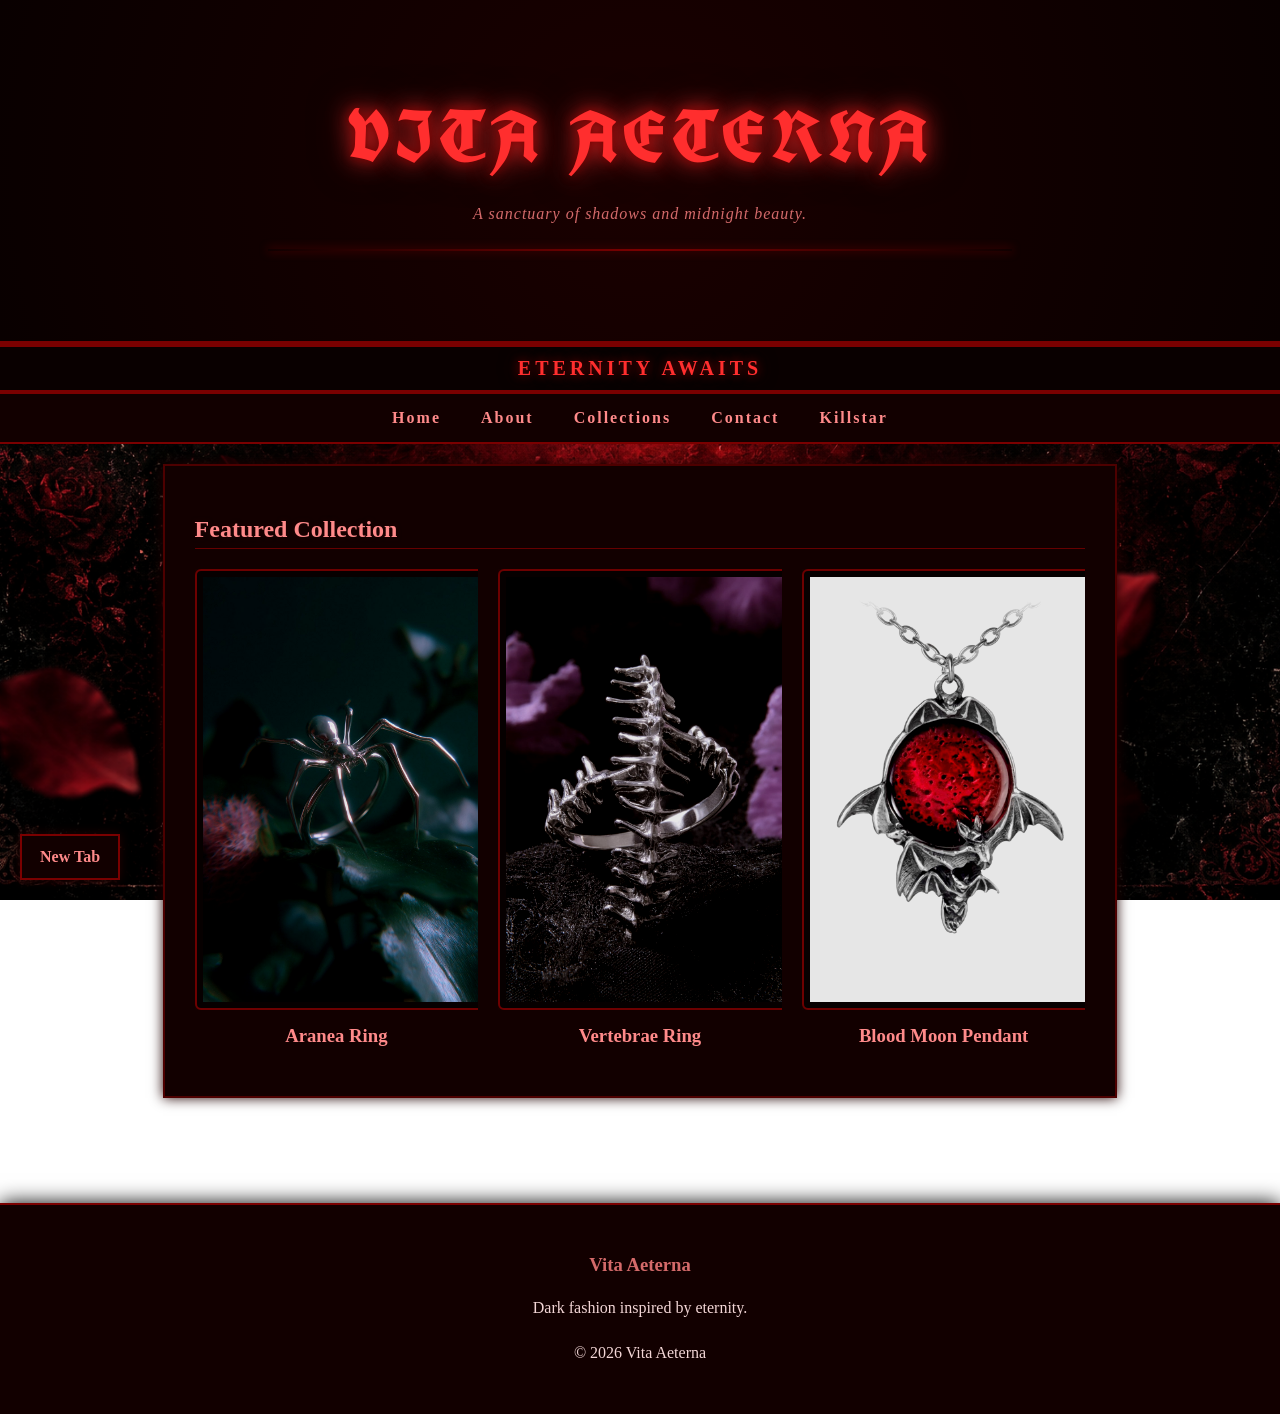
==== commit 2c07e221: "Vita Aeterna" ====
--- a/index.html
+++ b/index.html
@@ -53,18 +53,40 @@
     </header>
 
     <!-- ==========================================================
+                    STICKY MOVING TEXT
+=========================================================== -->
+
+<div class="moving-text-bar">
+
+    <strong>Eternity Awaits</strong>
+
+</div>
+
+    <!-- ==========================================================
                         NAVIGATION BAR (FULL WIDTH)
     =========================================================== -->
 
     <nav class="nav-bar">
 
-        <a href="about.html" data-text="ABOUT">About</a>
-
-        <a href="https://www.killstar.com" target="_blank" data-text="KILLSTAR">
-            Killstar
-        </a>
-
-    </nav>
+    <a href="index.html" data-text="HOME">Home</a>
+
+    <a href="about.html" data-text="ABOUT">About</a>
+
+    <a href="collections.html" data-text="COLLECTIONS">
+        Collections
+    </a>
+
+    <a href="contact.html" data-text="CONTACT">
+        Contact
+    </a>
+
+    <a href="https://www.killstar.com"
+       target="_blank"
+       data-text="KILLSTAR">
+        Killstar
+    </a>
+
+</nav>
 
     <!-- ==========================================================
                         CONTENT WRAPPER (DIV)
@@ -78,44 +100,86 @@
 
         <main>
 
-            <!-- Gallery Section -->
-
-            <section>
-
-                <h2>Gallery</h2>
-
-                <img src="images/wine.jpg" alt="sweet nectar" width="500" height="300">
-
-            </section>
-
-            <!-- Lists Section -->
-
-            <section>
-
-                <h2>Ordered List</h2>
-
-                <ol>
-                    <li>Orange</li>
-                    <li>Yellow</li>
-                    <li>Pink</li>
-                </ol>
-
-                <h2>Unordered List</h2>
-
-                <ul>
-                    <li>Purple</li>
-                    <li>Red</li>
-                    <li>Blue</li>
-                </ul>
-
-            </section>
+          
+   <!-- Gallery Section -->
+
+<section>
+
+    <h2>Featured Collection</h2>
+
+    <div class="gallery-grid">
+
+        <!-- Product 1 -->
+
+        <div class="product-card">
+
+            <div class="product-image-slot">
+
+                <img class="product-front"
+                     src="images/spider-ring1.jpg"
+                     alt="Aranea Ring Front">
+
+                <img class="product-hover"
+                     src="images/spider-ring2.jpg"
+                     alt="Aranea Ring Back">
+
+            </div>
+
+            <h3>Aranea Ring</h3>
+
+        </div>
+
+        <!-- Product 2 -->
+
+        <div class="product-card">
+
+            <div class="product-image-slot">
+
+                <img class="product-front"
+                     src="images/vertebrae1.jpg"
+                     alt="Vertebrae Ring Front">
+
+                <img class="product-hover"
+                     src="images/vertebrae2.jpg"
+                     alt="Vertebrae Ring Back">
+
+            </div>
+
+            <h3>Vertebrae Ring</h3>
+
+        </div>
+
+        <!-- Product 3 -->
+
+        <div class="product-card">
+
+            <div class="product-image-slot">
+
+                <img class="product-front"
+                     src="images/blood-moon1.jpg"
+                     alt="blood moon pendant front">
+
+                <img class="product-hover"
+                     src="images/blood-moon2.jpg"
+                     alt="blood moon pendant back">
+
+            </div>
+
+            <h3>Blood Moon Pendant</h3>
+
+        </div>
+
+    </div>
+
+</section>
 
         </main>
 
     </div>
-    <!-- =========================
+    
+        <!-- =========================
       BUTTON (BOTTOM LEFT)
-========================= -->
+        ========================= -->
 
 <button class="floating-btn" onclick="window.open('https://www.google.com', '_blank')">
     New Tab
@@ -125,8 +189,19 @@
                             FOOTER
     =========================================================== -->
 
-    <footer>
-        <h3>Footer Section</h3>
-    </footer>
-
-</body>+ <footer>
+
+    <h3>Vita Aeterna</h3>
+
+    <p>
+        Dark fashion inspired by eternity.
+    </p>
+
+    <p>
+        © 2026 Vita Aeterna
+    </p>
+
+</footer>
+</body>
+
+</html>
--- a/style.css
+++ b/style.css
@@ -159,17 +159,100 @@
 }
 
 /* =========================
+   GALLERY GRID
+========================= */
+
+.gallery-grid {
+
+    display: grid;
+
+    grid-template-columns:
+        repeat(auto-fit, minmax(250px, 1fr));
+
+    gap: 20px;
+
+    margin-top: 20px;
+}
+
+/* =========================
+   GALLERY GRID
+========================= */
+
+.gallery-grid {
+
+    display: grid;
+
+    grid-template-columns:
+        repeat(auto-fit, minmax(250px, 1fr));
+
+    gap: 20px;
+
+    margin-top: 20px;
+}
+
+/* =========================
+   PRODUCT HOVER IMAGES
+========================= */
+
+.product-card {
+    text-align: center;
+}
+
+.product-image-slot {
+    position: relative;
+    overflow: hidden;
+}
+
+.product-image-slot img {
+    width: 100%;
+    display: block;
+    transition: opacity 0.4s ease;
+}
+
+.product-front {
+    opacity: 1;
+}
+
+.product-hover {
+    position: absolute;
+    top: 0;
+    left: 0;
+    opacity: 0;
+}
+
+.product-image-slot:hover .product-front {
+    opacity: 0;
+}
+
+.product-image-slot:hover .product-hover {
+    opacity: 1;
+}
+
+.product-card h3 {
+    margin-top: 15px;
+    color: #ff8a8a;
+}
+
+/* =========================
    IMAGES
 ========================= */
+
 img {
+
+    max-width: 100%;
+
     border: 2px solid #7a0000;
+
     padding: 6px;
+
     background: #120000;
+
     box-shadow: 0 0 15px #300000;
+
     filter: contrast(1.1) brightness(0.9);
+
     border-radius: 6px;
-    display: block;
-    margin: 15px auto;
+
     transition: 0.3s ease;
 }
 
@@ -177,6 +260,18 @@
     transform: scale(1.03);
     box-shadow: 0 0 25px #ff2e2e;
     filter: contrast(1.2) brightness(1);
+}
+
+/* =========================
+   BODY BACKGROUND
+========================= */
+
+body {
+    background-image: url("images/background.png");
+    background-position: center center;
+    background-size: cover;
+    background-attachment: fixed;
+    background-repeat: no-repeat;
 }
 
 /* =========================
@@ -203,7 +298,6 @@
     margin: 0 auto;
 }
 
-
 /* =========================
    NAVIGATION BAR (FULL WIDTH + STICKY)
 ========================= */
@@ -211,7 +305,7 @@
 .nav-bar {
     width: 100%;
     position: sticky;
-    top: 0;
+    top: 46px0;
     z-index: 999;
 
     background: #120000;
@@ -243,8 +337,64 @@
     transform: scale(1.05);
 }
 
-/* =========================
-   GLITCH EFFECT (KILLSTAR-STYLE)
+
+.hero-overlay {
+    background: rgba(0,0,0,0.6);
+
+    padding: 40px 60px;
+
+    border: 1px solid #7a0000;
+}
+
+.hero-overlay h2 {
+    font-size: 3em;
+    text-align: center;
+}
+
+/* =========================
+   STICKY MOVING TEXT
+========================= */
+
+.moving-text-bar {
+    position: sticky;
+    top: 0;
+    z-index: 1000;
+
+    overflow: hidden;
+
+    background: #090000;
+    border-top: 2px solid #7a0000;
+    border-bottom: 2px solid #7a0000;
+
+    padding: 10px 0;
+    white-space: nowrap;
+}
+
+.moving-text-bar strong {
+    display: inline-block;
+
+    font-size: 20px;
+    letter-spacing: 4px;
+
+    animation: moveAcross 12s linear infinite;
+}
+
+/* =========================
+   MOVING TEXT ANIMATION
+========================= */
+
+@keyframes moveAcross {
+    0% {
+        transform: translateX(-100%);
+    }
+
+    100% {
+        transform: translateX(100vw);
+    }
+}
+
+/* =========================
+   GLITCH EFFECT
 ========================= */
 
 /* GLITCH LAYERS */
@@ -296,7 +446,7 @@
 }
 
    /* =========================
-      BUTTON (BOTTOM LEFT)
+      BUTTON 
 ========================= */
 @keyframes pulseGlow {
     0% { box-shadow: 0 0 8px #220000; }
@@ -306,4 +456,88 @@
 
 .floating-btn {
     animation: pulseGlow 2.5s infinite;
+}
+
+/* =========================
+   FLOATING BUTTON TOOLTIP
+========================= */
+
+.floating-btn {
+    position: fixed;
+    bottom: 20px;
+    left: 20px;
+    z-index: 1000;
+
+    background: #120000;
+    color: #ff8a8a;
+    border: 2px solid #7a0000;
+
+    padding: 12px 18px;
+    font-family: Georgia, serif;
+    font-weight: bold;
+
+    cursor: pointer;
+    transition: 0.3s;
+
+    box-shadow: 0 0 10px #220000;
+}
+
+/* HOVER EFFECT */
+.floating-btn:hover {
+    background: #7a0000;
+    color: #ff2e2e;
+    transform: scale(1.05);
+    box-shadow: 0 0 15px #ff2e2e;
+}
+
+/* =========================
+   TOOLTIP TEXT (HOVER LABEL)
+========================= */
+
+.floating-btn::after {
+    content: "Leaving so soon?";
+    position: absolute;
+
+    left: 110%;
+    bottom: 50%;
+    transform: translateY(50%);
+
+    background: #120000;
+    color: #ffb3b3;
+
+    padding: 6px 10px;
+    border: 1px solid #7a0000;
+
+    font-size: 12px;
+    white-space: nowrap;
+
+    opacity: 0;
+    pointer-events: none;
+
+    transition: 0.3s;
+}
+
+/* SHOW TOOLTIP ON HOVER */
+.floating-btn:hover::after {
+    opacity: 1;
+}
+
+
+/* =========================
+   FOOTER
+========================= */
+
+footer {
+
+    background: #120000;
+
+    border-top: 2px solid #7a0000;
+
+    padding: 30px;
+
+    margin-top: 50px;
+
+    text-align: center;
+
+    box-shadow: 0 0 20px #000;
 }
